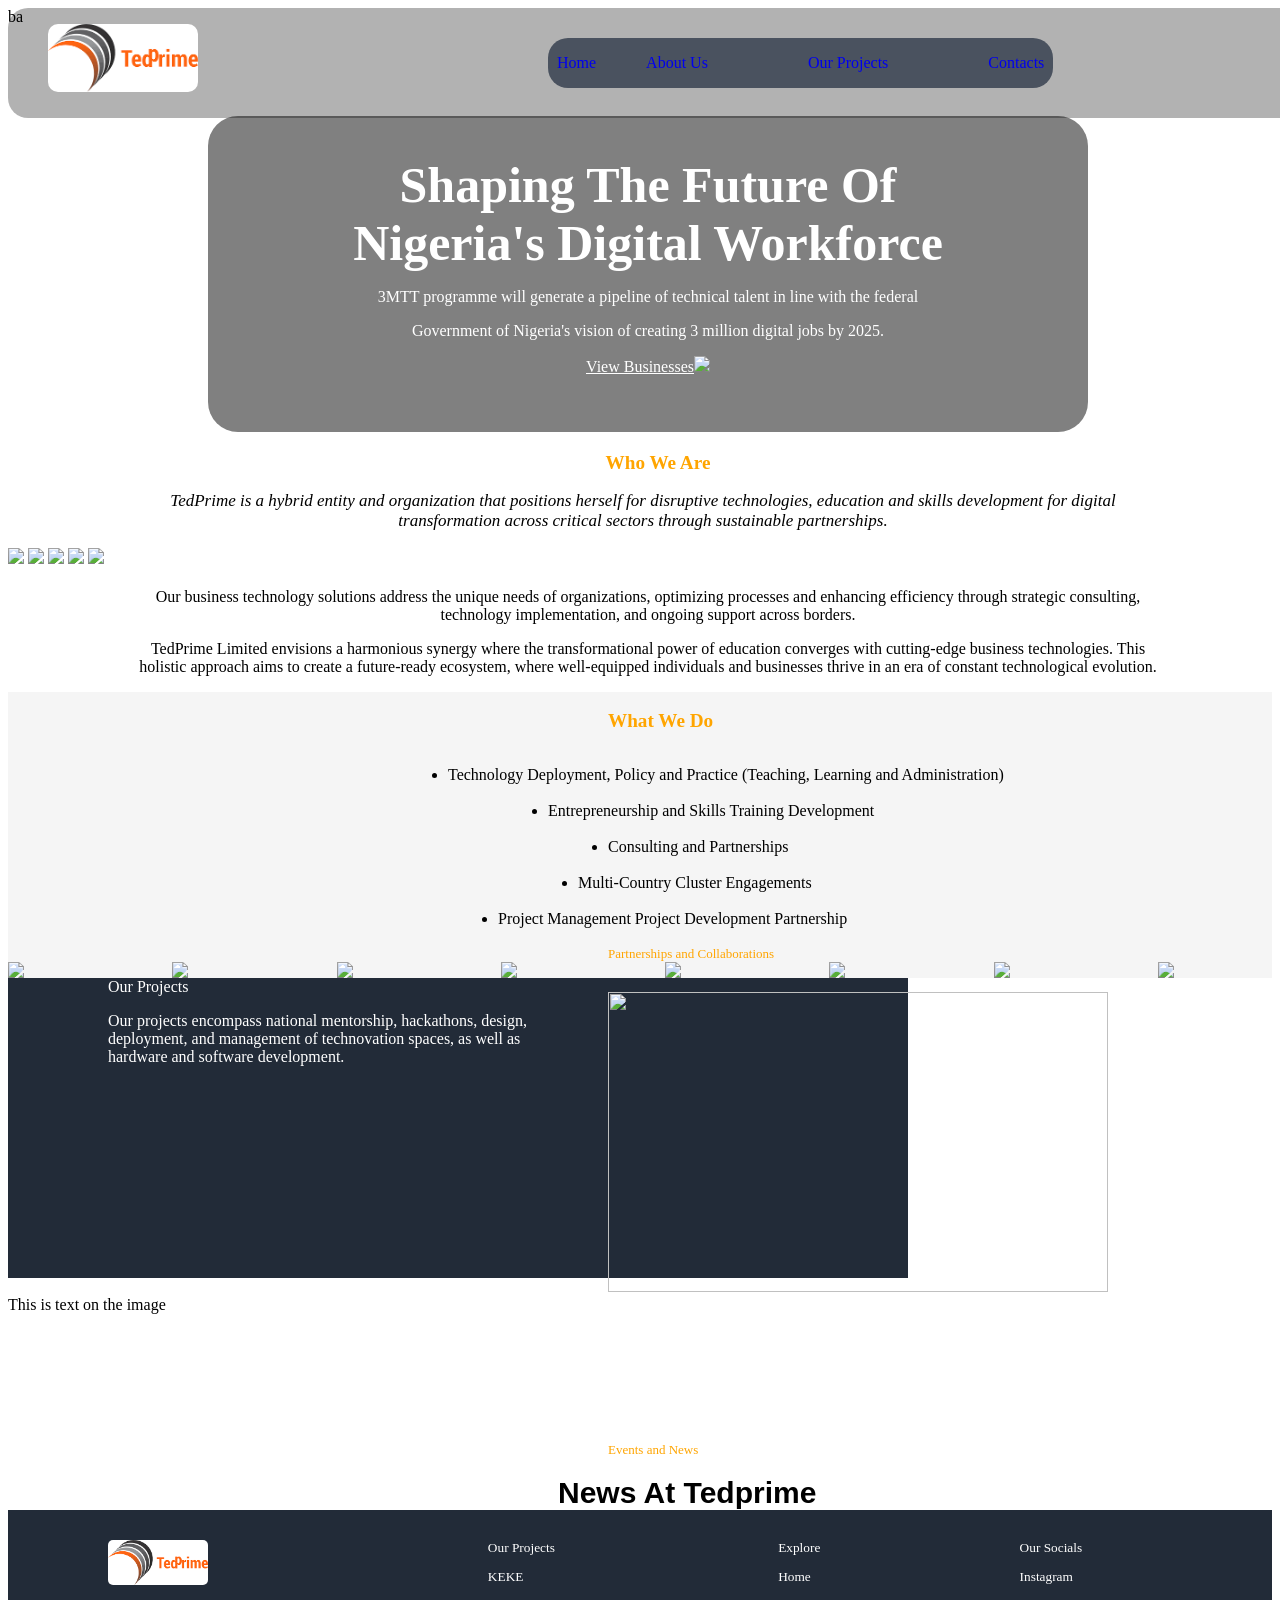
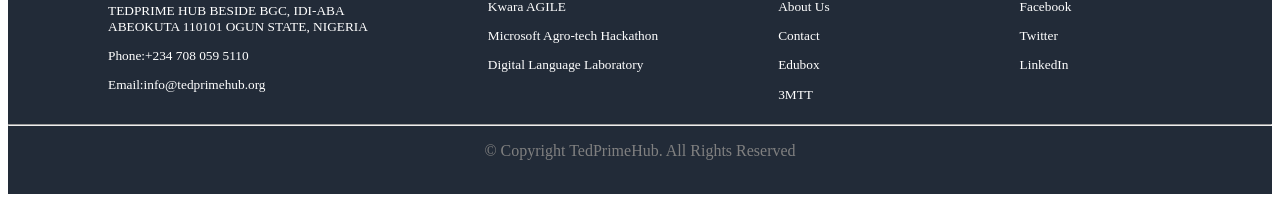
==== index.html @ 4393476e "Add files via upload" ====
<!DOCTYPE html>
<html lang="en">
<head>
    <meta charset="UTF-8">
    <meta name="viewport" content="width=device-width, initial-scale=1.0">
    <title>TedPrime Hub</title>
    <link rel="stylesheet" href="css/index.css">
 <link rel="icon" href="/Assests/img/up-arrowhead_613.png" type="image/x-icon" sizes="16x16">
</head>
<body>
    <section style="background: url('https://www.tedprime.net/_next/image?url=%2Fimages%2F3mtt.jpg&w=2048&q=75') center/cover no-repeat;" >
    
    <section class="header">
        
<div style=" position:fixed; width:1350px; display: flex; flex-direction: row;  align-items:center; gap:50px; background-color:rgba(0,0,0,0.3); height:110px; border-radius: 20px;">
<img src="[data-uri]" width="150px" style="border-radius:10px; margin-top:40px; margin-top:-10px; float:inline-start; margin-left:40px;" >
   <div style="display: flex;flex-direction: row; justify-content: center; align-items:center; gap:50px;  background-color:#4a525f; height:50px; margin-left:300px; padding-left:9px; padding-right:9px; border-radius: 20px;">
<p ><a href="/Assests/pages/home.html" class="button" style="text-decoration: none;">Home</a></p>
     <p><a href="/Assests/pages/About Us.html" class="button" style="text-decoration: none;">About Us</a></p>
     <a><a href="/Assests/pages/Our Projects.html" class="button" style="text-decoration: none;">Our Projects</a></p>
     <p><a href="/Assests/pages/Contacts.html" class="button" style="text-decoration: none;">Contacts</a></p>
     </div>
</div>
</div>  
</section>
</div>
<hero>ba
    <div style="color: white; text-align: center; margin-top:90px; background-color: gray; padding:40px; border-radius:30px; max-width:800px; margin-left:200px;">
    <h style="font-weight: bolder; font-size: 50px;">Shaping The Future Of<br> Nigeria's Digital Workforce</h>
    <p>3MTT programme will generate a pipeline of technical talent in line with the federal </p>
    <p>Government of Nigeria's vision of creating 3 million digital jobs by 2025.</p>
    <p  style="text-decoration: underline;;"><a href="https://www.tedprime.net/" style="color: white;">View Businesses<img src="/Assests/img/white_arrow-removebg-preview.png" width="15px"></a></p>
    </div>
</hero>
</section>


<main style="text-align: center; background-color: white;width:900px; margin-top:20px; ">
    <h style="color: orange;font-size: larger; margin-left:400px; "><b>Who We Are</b></h>
    <p style="margin-left:100px; margin-right:-270px; font-style: italic; font-size:17px;font-family: 'Times New Roman', Times, serif;">TedPrime is a hybrid entity and organization that positions herself for disruptive technologies, education and skills development for digital<br> transformation across critical sectors through sustainable partnerships.</p>
</main>
<images>
    <div>
    <img src="https://encrypted-tbn0.gstatic.com/images?q=tbn:ANd9GcTRH-Xjs5cIrTorG0b5sQFIltMOmBaba_vOtQ&s" width="260px">
    <img src="https://encrypted-tbn0.gstatic.com/images?q=tbn:ANd9GcQycPoXsFSO2Q5mzPbGOZKzbL4YdjhL7dEZNQ&s" width="260px">
    <img src="https://encrypted-tbn0.gstatic.com/images?q=tbn:ANd9GcRdjiihghKm68NDI-WSZpBYBtWJ5slSVUFPjw&s" width="260px">
    <img src="https://encrypted-tbn0.gstatic.com/images?q=tbn:ANd9GcRC9FYfcn1FSwMQr3s8q7EEizkpTAkurQMqBg&s" width="260px">
    <img src="https://encrypted-tbn0.gstatic.com/images?q=tbn:ANd9GcSL94zKV7_hpYzd2ZXbW_VXXL6IIsh2OJwLyg&s" width="260px">
    </div>
</images>

<main style=" font-size: medium; text-align: center; background-color: white;width:1200px; margin-top:20px; margin-left:40px; margin-right:00px; font-family: 'Times New Roman', Times, serif;  ">
    <p>Our business technology solutions address the unique needs of organizations, optimizing processes and enhancing efficiency through strategic consulting,<br> technology implementation, and ongoing support across borders.</p>

<p>TedPrime Limited envisions a harmonious synergy where the transformational power of education converges with cutting-edge business technologies. This<br> holistic approach aims to create a future-ready ecosystem, where well-equipped individuals and businesses thrive in an era of constant technological evolution.</p>
</main>
<div style="background-color: whitesmoke;">
   <br> <h style="margin-left:600px; color: orange; font-size: larger;"><b>What We Do</b></h>
    <ul>
    <br>    <li style="margin-left:400px;">Technology Deployment, Policy and Practice (Teaching, Learning and Administration)</li>
     <br>   <li style="margin-left:500px;">Entrepreneurship and Skills Training Development</li>
      <br>  <li style="margin-left:560px;">Consulting and Partnerships</li>
       <br>   <li style="margin-left:530px;">Multi-Country Cluster Engagements</li>
     <br>   <li style="margin-left:450px;">Project Management Project Development Partnership</li>
    </ul>

<main style="background-color: whitesmoke;">
    <h style="margin-left:600px; color: orange; font-size:small;">Partnerships and Collaborations</h>
    <div style="display: flex; gap:50px;">
        <img src="/Assests/img/federal-ministry-communications.webp" width="120px">
        <img src="/Assests/img/ghana-education-service.webp"  width="120px">
        <img src="/Assests/img/hp-business-partner.webp"  width="120px">
        <img src="/Assests/img/kat-logo.webp"  width="120px">
        <img src="/Assests/img/nb-logo.webp"  width="120px">
        <img src="/Assests/img/ogun-state-logo.webp"  width="120px">
        <img src="/Assests/img/sterling-logo.webp"  width="120px">
        <img src="/Assests/img/us-consultate-logo.webp"  width="120px">
    </div>
</main>
</div>
<div>
<main style="background-color: #222b38; color: white; width:900px; height:300px;">
    <div style="margin-top:0px;">
        <div style="margin-top:;">
    <h style="margin-left: 100px;">Our Projects</h>
    <p style="margin-left: 100px;">Our projects encompass national mentorship, hackathons, design,<br> deployment, and management of technovation spaces, as well as<br> hardware and software development.</p>
    </div>
</div>
</main>
    
<body>

  <div class="image-box">
    <img src="https://www.tedprime.net/_next/image?url=%2Fimages%2FtedprimeC.jpg&w=640&q=75" style="width:500px; margin-left:600px; margin-top:-300px; height:300px; ">
    <div class="image-text">This is text on the image</div>
  </div>
</div>
</div>

<main style="background-color:white;"><br><br><br><br><br><br><br>
<h style="margin-left:600px; color: orange; font-size:small;">Events and News</h><br><br>
<h style="margin-left:550px; color: black; font-size:30px; font-family: Arial, Helvetica, sans-serif;"><b>News At Tedprime</b></h>
</main>

<footer style="background-color: #222b38; color: white;">
    <div style="display:flex;">
    <div style="margin-left:100px; margin-top:30px; font-size: smaller;"> 
    <img src="[data-uri]" width="100px" style="border-radius:5px;">
   <p>TEDPRIME HUB BESIDE BGC, IDI-ABA <br>ABEOKUTA 110101 OGUN STATE, NIGERIA</p>
    
    <p>Phone:+234 708 059 5110</p>
    
    <p>Email:info@tedprimehub.org</p>
    </div>
    <div style="margin-left:120px; margin-top:30px; font-size: smaller;">
        <h style="padding-top:500px;">Our Projects </h>
        <p>KEKE</p>
        <p>Kwara AGILE</p>
        <p>Microsoft Agro-tech Hackathon</p>
        <p>Digital Language Laboratory</p>
    </div>
  <div style="margin-left:120px; margin-top:30px;font-size: smaller;">
       <h style="padding-top:500px;">Explore </h>
        <p>Home</p>
        <p>About Us</p>
        <p>Contact</p>
        <p>Edubox</p>
        <p>3MTT</p>
    </div>

    <div style="margin-left:190px; margin-top:30px;font-size: smaller;">
       <h style="padding-top:500px;">Our Socials </h>
        <p>Instagram</p>
        <p>Facebook</p>
        <p>Twitter</p>
        <p>LinkedIn</p>
           </div>

    </div>
    
    <hr>
    <p style="text-align: center; color:gray;">© Copyright TedPrimeHub. All Rights Reserved</p><br>
</footer>
</body>
</html>
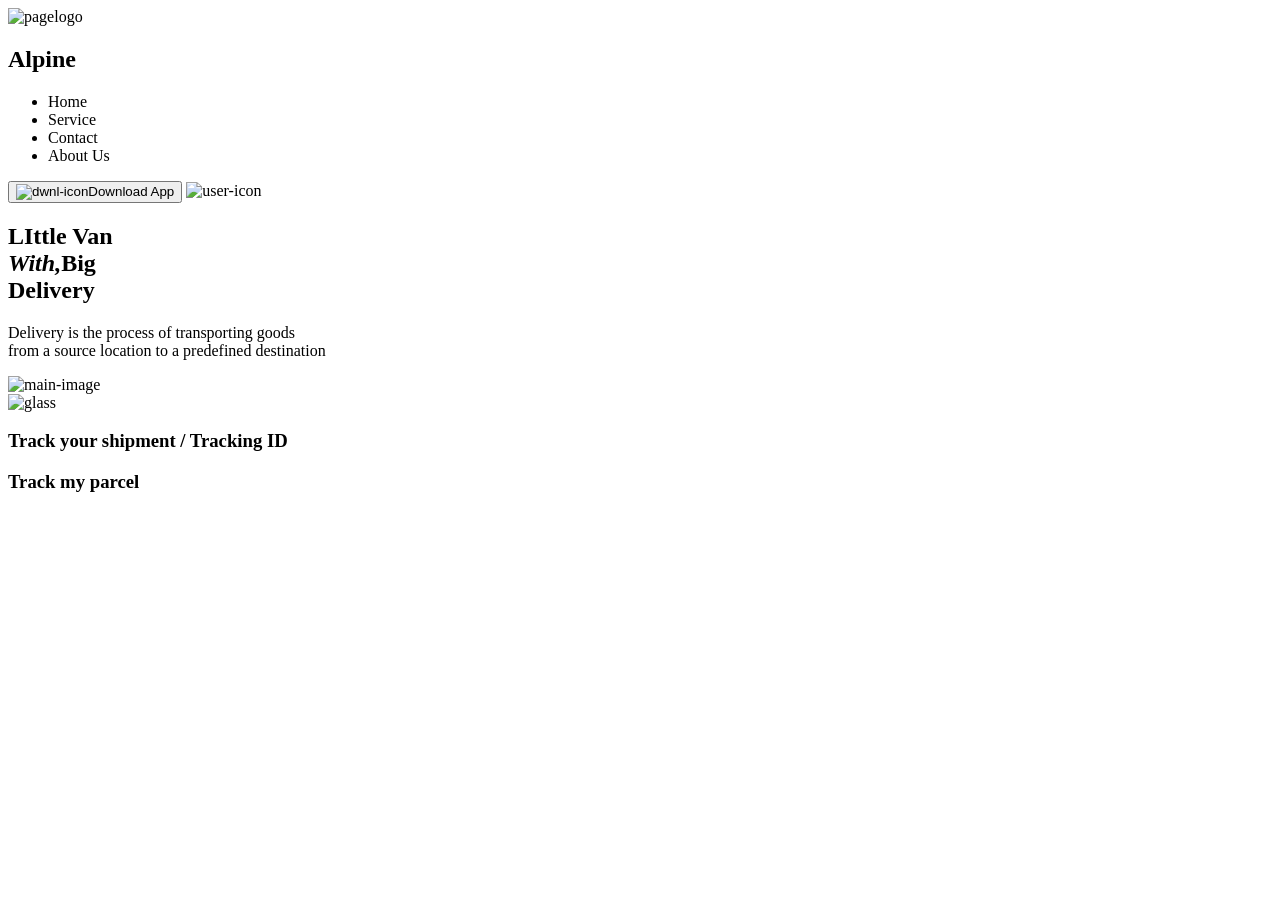
==== commit 01a30a24: "Add files via upload" ====
--- a/index.html
+++ b/index.html
@@ -3,149 +3,53 @@
 <head>
     <meta charset="UTF-8">
     <meta name="viewport" content="width=device-width, initial-scale=1.0">
-    <title>TedPrime Hub</title>
-    <link rel="stylesheet" href="css/index.css">
- <link rel="icon" href="/Assests/img/up-arrowhead_613.png" type="image/x-icon" sizes="16x16">
+    <title>Alpine Quiz Task</title>
+    <link rel="stylesheet" href="assets/css/style.css">
+    <link rel="shortcut icon" href="favicon.ico" type="image/x-icon">
 </head>
 <body>
-    <section style="background: url('https://www.tedprime.net/_next/image?url=%2Fimages%2F3mtt.jpg&w=2048&q=75') center/cover no-repeat;" >
-    
-    <section class="header">
-        
-<div style=" position:fixed; width:1350px; display: flex; flex-direction: row;  align-items:center; gap:50px; background-color:rgba(0,0,0,0.3); height:110px; border-radius: 20px;">
-<img src="[data-uri]" width="150px" style="border-radius:10px; margin-top:40px; margin-top:-10px; float:inline-start; margin-left:40px;" >
-   <div style="display: flex;flex-direction: row; justify-content: center; align-items:center; gap:50px;  background-color:#4a525f; height:50px; margin-left:300px; padding-left:9px; padding-right:9px; border-radius: 20px;">
-<p ><a href="/Assests/pages/home.html" class="button" style="text-decoration: none;">Home</a></p>
-     <p><a href="/Assests/pages/About Us.html" class="button" style="text-decoration: none;">About Us</a></p>
-     <a><a href="/Assests/pages/Our Projects.html" class="button" style="text-decoration: none;">Our Projects</a></p>
-     <p><a href="/Assests/pages/Contacts.html" class="button" style="text-decoration: none;">Contacts</a></p>
-     </div>
-</div>
-</div>  
-</section>
-</div>
-<hero>ba
-    <div style="color: white; text-align: center; margin-top:90px; background-color: gray; padding:40px; border-radius:30px; max-width:800px; margin-left:200px;">
-    <h style="font-weight: bolder; font-size: 50px;">Shaping The Future Of<br> Nigeria's Digital Workforce</h>
-    <p>3MTT programme will generate a pipeline of technical talent in line with the federal </p>
-    <p>Government of Nigeria's vision of creating 3 million digital jobs by 2025.</p>
-    <p  style="text-decoration: underline;;"><a href="https://www.tedprime.net/" style="color: white;">View Businesses<img src="/Assests/img/white_arrow-removebg-preview.png" width="15px"></a></p>
+    <nav class="navbar">
+       <div class="navlogo">
+         <img src="assets/img/pagelogo.png" alt="pagelogo" class="pagelogo">
+         <h1>Alpine</h1>
+       </div>
+
+       <div class="navlinks">
+         <ul>
+            <li><a href="#Home"></a>Home</li>
+            <li><a href="#Service"></a>Service</li>
+            <li><a href="#Contact"></a>Contact</li>
+            <li><a href="#About Us"></a>About Us</li>
+         </ul>
+       </div>
+
+       <div class="navedge">
+        <button class="dwnlbtn">
+          <img src="assets/img/dwnl icon.png" alt="dwnl-icon" class="dwnl">Download App
+       </button>
+       <img src="assets/img/user.png" alt="user-icon" class="usericon">
+       </div>
+    </nav>
+    <section class="mainsection">
+       <div class="maincontent">
+        <h1 class="heading">LIttle Van <br><em>With,</em><span>Big</span><br>Delivery</h1>
+        <p class="subheading">Delivery is the process of transporting goods<br>from a source location to a predefined destination</p>
+       </div>
+
+       <div class="mainimage">
+        <img src="assets/img/van pics.png" alt="main-image" class="mainimg">
+       </div>
+    </section>
+     
+    <div class="trackbtn">
+      <div class="left-track">
+        <img src="assets/img/glass.png" alt="glass" class="glass">
+         <h3>Track your shipment / Tracking ID</h3>
+      </div>
+
+      <div class="right-track">
+        <h3>Track my parcel</h3>
+      </div>
     </div>
-</hero>
-</section>
-
-
-<main style="text-align: center; background-color: white;width:900px; margin-top:20px; ">
-    <h style="color: orange;font-size: larger; margin-left:400px; "><b>Who We Are</b></h>
-    <p style="margin-left:100px; margin-right:-270px; font-style: italic; font-size:17px;font-family: 'Times New Roman', Times, serif;">TedPrime is a hybrid entity and organization that positions herself for disruptive technologies, education and skills development for digital<br> transformation across critical sectors through sustainable partnerships.</p>
-</main>
-<images>
-    <div>
-    <img src="https://encrypted-tbn0.gstatic.com/images?q=tbn:ANd9GcTRH-Xjs5cIrTorG0b5sQFIltMOmBaba_vOtQ&s" width="260px">
-    <img src="https://encrypted-tbn0.gstatic.com/images?q=tbn:ANd9GcQycPoXsFSO2Q5mzPbGOZKzbL4YdjhL7dEZNQ&s" width="260px">
-    <img src="https://encrypted-tbn0.gstatic.com/images?q=tbn:ANd9GcRdjiihghKm68NDI-WSZpBYBtWJ5slSVUFPjw&s" width="260px">
-    <img src="https://encrypted-tbn0.gstatic.com/images?q=tbn:ANd9GcRC9FYfcn1FSwMQr3s8q7EEizkpTAkurQMqBg&s" width="260px">
-    <img src="https://encrypted-tbn0.gstatic.com/images?q=tbn:ANd9GcSL94zKV7_hpYzd2ZXbW_VXXL6IIsh2OJwLyg&s" width="260px">
-    </div>
-</images>
-
-<main style=" font-size: medium; text-align: center; background-color: white;width:1200px; margin-top:20px; margin-left:40px; margin-right:00px; font-family: 'Times New Roman', Times, serif;  ">
-    <p>Our business technology solutions address the unique needs of organizations, optimizing processes and enhancing efficiency through strategic consulting,<br> technology implementation, and ongoing support across borders.</p>
-
-<p>TedPrime Limited envisions a harmonious synergy where the transformational power of education converges with cutting-edge business technologies. This<br> holistic approach aims to create a future-ready ecosystem, where well-equipped individuals and businesses thrive in an era of constant technological evolution.</p>
-</main>
-<div style="background-color: whitesmoke;">
-   <br> <h style="margin-left:600px; color: orange; font-size: larger;"><b>What We Do</b></h>
-    <ul>
-    <br>    <li style="margin-left:400px;">Technology Deployment, Policy and Practice (Teaching, Learning and Administration)</li>
-     <br>   <li style="margin-left:500px;">Entrepreneurship and Skills Training Development</li>
-      <br>  <li style="margin-left:560px;">Consulting and Partnerships</li>
-       <br>   <li style="margin-left:530px;">Multi-Country Cluster Engagements</li>
-     <br>   <li style="margin-left:450px;">Project Management Project Development Partnership</li>
-    </ul>
-
-<main style="background-color: whitesmoke;">
-    <h style="margin-left:600px; color: orange; font-size:small;">Partnerships and Collaborations</h>
-    <div style="display: flex; gap:50px;">
-        <img src="/Assests/img/federal-ministry-communications.webp" width="120px">
-        <img src="/Assests/img/ghana-education-service.webp"  width="120px">
-        <img src="/Assests/img/hp-business-partner.webp"  width="120px">
-        <img src="/Assests/img/kat-logo.webp"  width="120px">
-        <img src="/Assests/img/nb-logo.webp"  width="120px">
-        <img src="/Assests/img/ogun-state-logo.webp"  width="120px">
-        <img src="/Assests/img/sterling-logo.webp"  width="120px">
-        <img src="/Assests/img/us-consultate-logo.webp"  width="120px">
-    </div>
-</main>
-</div>
-<div>
-<main style="background-color: #222b38; color: white; width:900px; height:300px;">
-    <div style="margin-top:0px;">
-        <div style="margin-top:;">
-    <h style="margin-left: 100px;">Our Projects</h>
-    <p style="margin-left: 100px;">Our projects encompass national mentorship, hackathons, design,<br> deployment, and management of technovation spaces, as well as<br> hardware and software development.</p>
-    </div>
-</div>
-</main>
-    
-<body>
-
-  <div class="image-box">
-    <img src="https://www.tedprime.net/_next/image?url=%2Fimages%2FtedprimeC.jpg&w=640&q=75" style="width:500px; margin-left:600px; margin-top:-300px; height:300px; ">
-    <div class="image-text">This is text on the image</div>
-  </div>
-</div>
-</div>
-
-<main style="background-color:white;"><br><br><br><br><br><br><br>
-<h style="margin-left:600px; color: orange; font-size:small;">Events and News</h><br><br>
-<h style="margin-left:550px; color: black; font-size:30px; font-family: Arial, Helvetica, sans-serif;"><b>News At Tedprime</b></h>
-</main>
-
-<footer style="background-color: #222b38; color: white;">
-    <div style="display:flex;">
-    <div style="margin-left:100px; margin-top:30px; font-size: smaller;"> 
-    <img src="[data-uri]" width="100px" style="border-radius:5px;">
-   <p>TEDPRIME HUB BESIDE BGC, IDI-ABA <br>ABEOKUTA 110101 OGUN STATE, NIGERIA</p>
-    
-    <p>Phone:+234 708 059 5110</p>
-    
-    <p>Email:info@tedprimehub.org</p>
-    </div>
-    <div style="margin-left:120px; margin-top:30px; font-size: smaller;">
-        <h style="padding-top:500px;">Our Projects </h>
-        <p>KEKE</p>
-        <p>Kwara AGILE</p>
-        <p>Microsoft Agro-tech Hackathon</p>
-        <p>Digital Language Laboratory</p>
-    </div>
-  <div style="margin-left:120px; margin-top:30px;font-size: smaller;">
-       <h style="padding-top:500px;">Explore </h>
-        <p>Home</p>
-        <p>About Us</p>
-        <p>Contact</p>
-        <p>Edubox</p>
-        <p>3MTT</p>
-    </div>
-
-    <div style="margin-left:190px; margin-top:30px;font-size: smaller;">
-       <h style="padding-top:500px;">Our Socials </h>
-        <p>Instagram</p>
-        <p>Facebook</p>
-        <p>Twitter</p>
-        <p>LinkedIn</p>
-           </div>
-
-    </div>
-    
-    <hr>
-    <p style="text-align: center; color:gray;">© Copyright TedPrimeHub. All Rights Reserved</p><br>
-</footer>
 </body>
-</html>
-
-
-
-
-
- +</html>
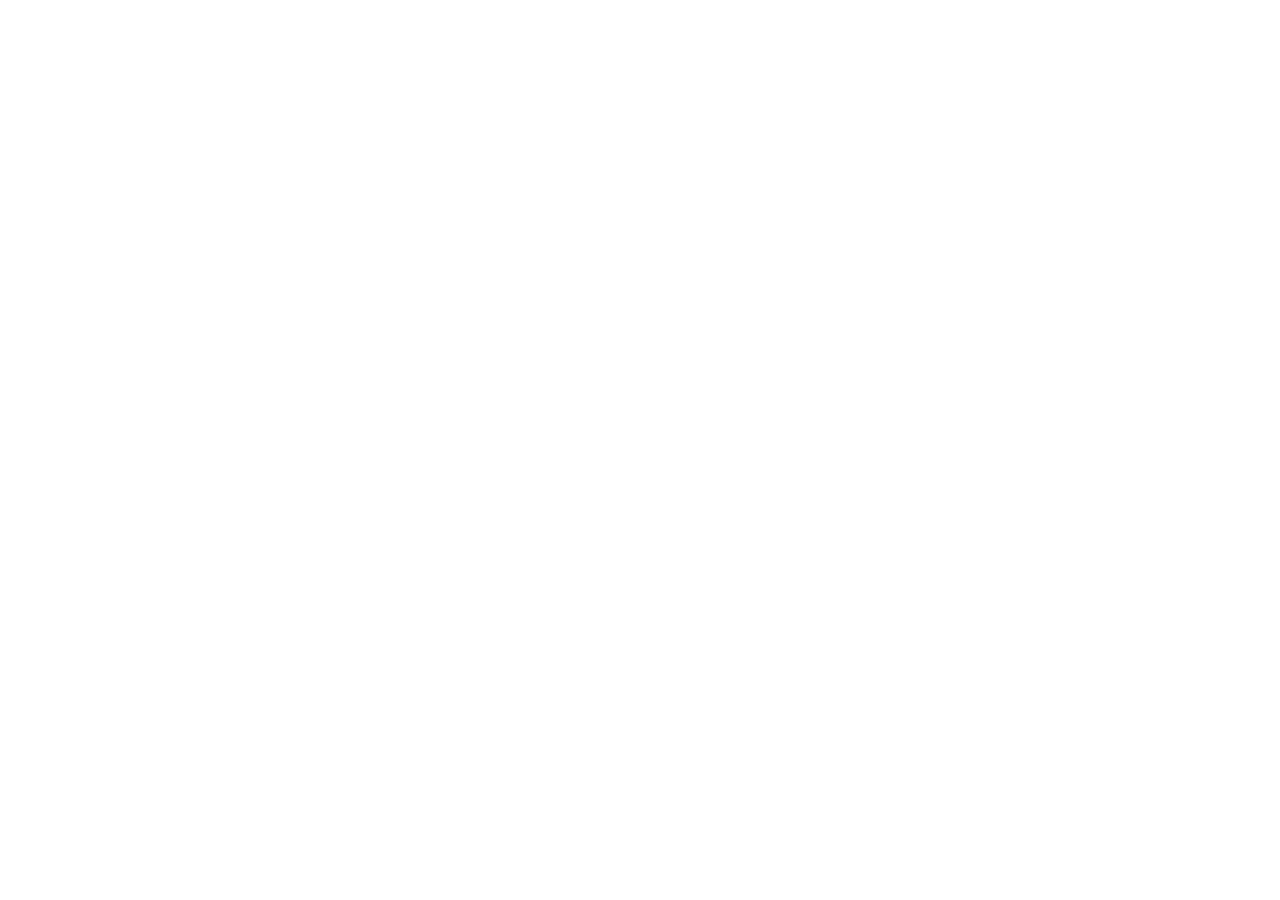
==== commit 8c6f2751: "First Quiz" ====
--- a/index.html
+++ b/index.html
@@ -1,55 +1,12 @@
-<!DOCTYPE html>
-<html lang="en">
-<head>
-    <meta charset="UTF-8">
-    <meta name="viewport" content="width=device-width, initial-scale=1.0">
-    <title>Alpine Quiz Task</title>
-    <link rel="stylesheet" href="assets/css/style.css">
-    <link rel="shortcut icon" href="favicon.ico" type="image/x-icon">
-</head>
-<body>
-    <nav class="navbar">
-       <div class="navlogo">
-         <img src="assets/img/pagelogo.png" alt="pagelogo" class="pagelogo">
-         <h1>Alpine</h1>
-       </div>
-
-       <div class="navlinks">
-         <ul>
-            <li><a href="#Home"></a>Home</li>
-            <li><a href="#Service"></a>Service</li>
-            <li><a href="#Contact"></a>Contact</li>
-            <li><a href="#About Us"></a>About Us</li>
-         </ul>
-       </div>
-
-       <div class="navedge">
-        <button class="dwnlbtn">
-          <img src="assets/img/dwnl icon.png" alt="dwnl-icon" class="dwnl">Download App
-       </button>
-       <img src="assets/img/user.png" alt="user-icon" class="usericon">
-       </div>
-    </nav>
-    <section class="mainsection">
-       <div class="maincontent">
-        <h1 class="heading">LIttle Van <br><em>With,</em><span>Big</span><br>Delivery</h1>
-        <p class="subheading">Delivery is the process of transporting goods<br>from a source location to a predefined destination</p>
-       </div>
-
-       <div class="mainimage">
-        <img src="assets/img/van pics.png" alt="main-image" class="mainimg">
-       </div>
-    </section>
-     
-    <div class="trackbtn">
-      <div class="left-track">
-        <img src="assets/img/glass.png" alt="glass" class="glass">
-         <h3>Track your shipment / Tracking ID</h3>
-      </div>
-
-      <div class="right-track">
-        <h3>Track my parcel</h3>
-      </div>
-    </div>
-</body>
+<!DOCTYPE html>
+<html lang="en">
+<head>
+    <meta charset="UTF-8">
+    <meta name="viewport" content="width=device-width, initial-scale=1.0">
+    <title>Document</title>
+</head>
+<body>
+    
+</body>
+<script src="assets/js/quiz.js"></script>
 </html>
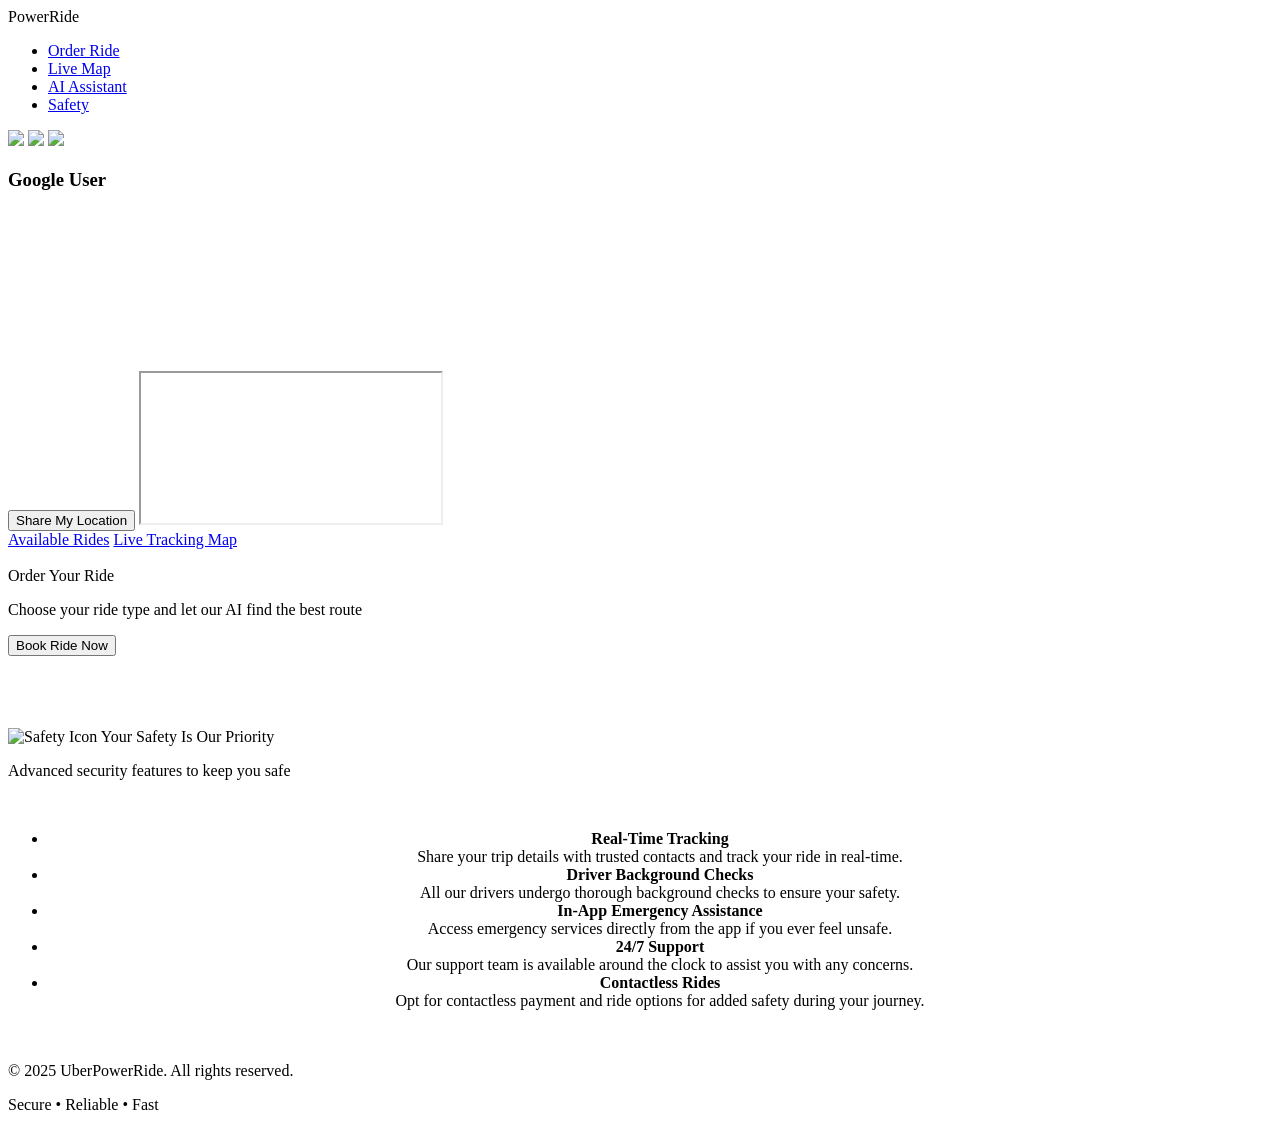
==== commit 37a7d7d8: "Add files via upload" ====
--- a/index.html
+++ b/index.html
@@ -1,12 +1,400 @@
-<!DOCTYPE html>
-<html lang="en">
-<head>
-    <meta charset="UTF-8">
-    <meta name="viewport" content="width=device-width, initial-scale=1.0">
-    <title>Document</title>
-</head>
-<body>
-    
-</body>
-<script src="assets/js/quiz.js"></script>
-</html>+<!DOCTYPE html>
+<html lang="en">
+<head>
+    <meta charset="UTF-8">
+    <meta name="viewport" content="width=device-width, initial-scale=1.0">
+    <title>Power Ride</title>
+    <link rel="stylesheet" href="/assets/css/style.css">
+    <link rel="signup page" href="/Pages/sign up.html">
+</head>
+<body >
+    <!-- Navigation Bar -->
+     <nav class="navbar">
+    <div class="logo">Power<span>Ride</span></div>
+    <ul class="nav-links">
+      <li><a href="/index4.html">Order Ride</a></li>
+      <li><a href="#map">Live Map</a></li>
+      <li><a href="/ai.jsx">AI Assistant</a></li>
+      <li><a href="#about">Safety</a></li>
+    </ul>
+    <a href="/ai.jsx">
+          <img src="/assets/img/chatbox-removebg-preview.png"  width="40px" class="bot"></a>
+        <img src="/assets/img/notification-removebg-preview.png"  width="40px" class="bell">
+    <img src="/assets/img/gg-removebg-preview.png" width="40px" class="user">
+    <h3>Google User</h3>
+    
+  </nav>
+                  <br><br><br><br><br><br><br><br><br> 
+
+
+                  <button id="shareLocationBtn">Share My Location</button>
+  
+  
+  <iframe id="mapFrame"></iframe>
+
+  <!-- <script src="/assets/js/script.js"></script> 
+     -->
+  
+
+
+
+                <div class="avail">
+                  <h class="availa"><a href="/index4.html">Available Rides</a> </h>
+                  <h class="availab"><a href="#map">Live Tracking Map</a></h>
+                  </div>
+
+
+              
+<br>
+<hero class="hero">
+   <div  class="your">
+      <h class="my">Order Your Ride</h>
+      <p>Choose your ride type and let our AI find the best route </p>
+     </div>
+     </hero>
+
+     <div class="ridepage">
+      <a href="/index4.html">
+      <button class="booknow">Book Ride Now</button></a>
+     </div>
+     <br><br><br><br>
+
+
+
+
+
+<section class="safety" id="about">
+
+  <div class="your">
+     <h class="my">
+  <img src="/assets/img/safety-removebg-preview.png" alt="Safety Icon" class="icon">
+Your  Safety Is Our Priority
+</h>
+      <p class="detail">Advanced security features to keep you safe</p>
+ <br>    </div>
+     <div class="safety-features">
+      <ul class="event">
+        <li class="real" style="text-align: center;"><strong>Real-Time Tracking</strong><br> Share your trip details with trusted contacts and track your ride in real-time.</li>
+        <li class="real" style="text-align: center;"><strong>Driver Background Checks</strong><br> All our drivers undergo thorough background checks to ensure your safety.</li>
+        <li class="real" style="text-align: center;"><strong>In-App Emergency Assistance</strong><br> Access emergency services directly from the app if you ever feel unsafe.</li>
+        <li class="real"  style="text-align: center;"><strong>24/7 Support</strong><br> Our support team is available around the clock to assist you with any concerns.</li>
+        <li class="real" style="text-align: center;"><strong>Contactless Rides</strong><br> Opt for contactless payment and ride options for added safety during your journey.</li>
+      </ul>
+     </div>
+     <br><br>
+</section>
+
+<footer class="foot">
+© 2025 UberPowerRide. All rights reserved.
+<p class="secure">Secure • Reliable • Fast</p>
+
+
+</footer>
+<!-- map  -->
+
+
+
+<div id="map"></div>
+  <script>
+    let map, marker;
+
+    // Initialize and add the map
+    function initMap() {
+      // Default location, will be updated to user's location
+      const defaultLoc = { lat: 0, lng: 0 };
+
+      // Create the map centered at default location
+      map = new google.maps.Map(document.getElementById('map'), {
+        zoom: 16,
+        center: defaultLoc,
+      });
+
+      // Place a marker at the default location
+      marker = new google.maps.Marker({
+        position: defaultLoc,
+        map: map,
+        title: "You are here",
+        icon: {
+          path: google.maps.SymbolPath.CIRCLE,
+          scale: 8,
+          fillColor: "#4285F4",
+          fillOpacity: 0.9,
+          strokeWeight: 2,
+          strokeColor: "#ffffff"
+        }
+      });
+
+      // Track user's location
+      if (navigator.geolocation) {
+        navigator.geolocation.watchPosition(
+          position => {
+            const pos = {
+              lat: position.coords.latitude,
+              lng: position.coords.longitude
+            };
+
+            // Update marker and center map
+            marker.setPosition(pos);
+            map.setCenter(pos);
+          },
+          error => {
+            alert('Error getting your location: ' + error.message);
+          },
+          {
+            enableHighAccuracy: true,
+            timeout: 10000,
+            maximumAge: 0
+          }
+        );
+      } else {
+        alert('Geolocation is not supported by your browser');
+      }
+    }
+  </script>
+  <script async defer
+    src="https://maps.googleapis.com/maps/api/js?key=AIzaSyDUU8KQMrHiZ27tldj6FzGxxCF4W_6iX9I&callback=initMap">
+  </script>
+
+
+
+
+
+    
+  
+
+
+
+
+
+</body>
+</html>
+
+
+
+
+
+
+
+
+
+
+
+
+
+
+
+
+
+
+
+
+
+
+
+
+
+
+
+
+
+
+
+
+
+
+
+
+
+
+
+
+
+
+
+
+
+
+
+
+
+
+
+
+
+
+
+
+
+
+
+
+
+
+
+
+
+
+
+
+
+
+
+
+
+
+
+
+
+
+
+
+
+
+
+
+
+
+
+
+
+
+
+
+
+
+
+
+
+
+
+
+
+
+
+
+
+
+
+
+
+
+
+
+
+
+
+
+
+
+
+
+
+
+
+
+
+
+
+
+
+
+
+
+
+
+
+
+
+
+
+
+
+
+
+
+
+
+
+
+
+
+
+
+
+
+
+
+
+
+
+
+
+
+
+
+
+
+
+
+
+
+
+
+
+
+
+
+
+
+
+
+
+
+
+
+
+
+
+
+
+
+
+
+
+
+
+
+
+
+
+
+
+
+
+
+
+
+
+
+
+
+
+
+
+
+
+
+
+
+
+
+
+
+
+
+
+
+
+
+
+
